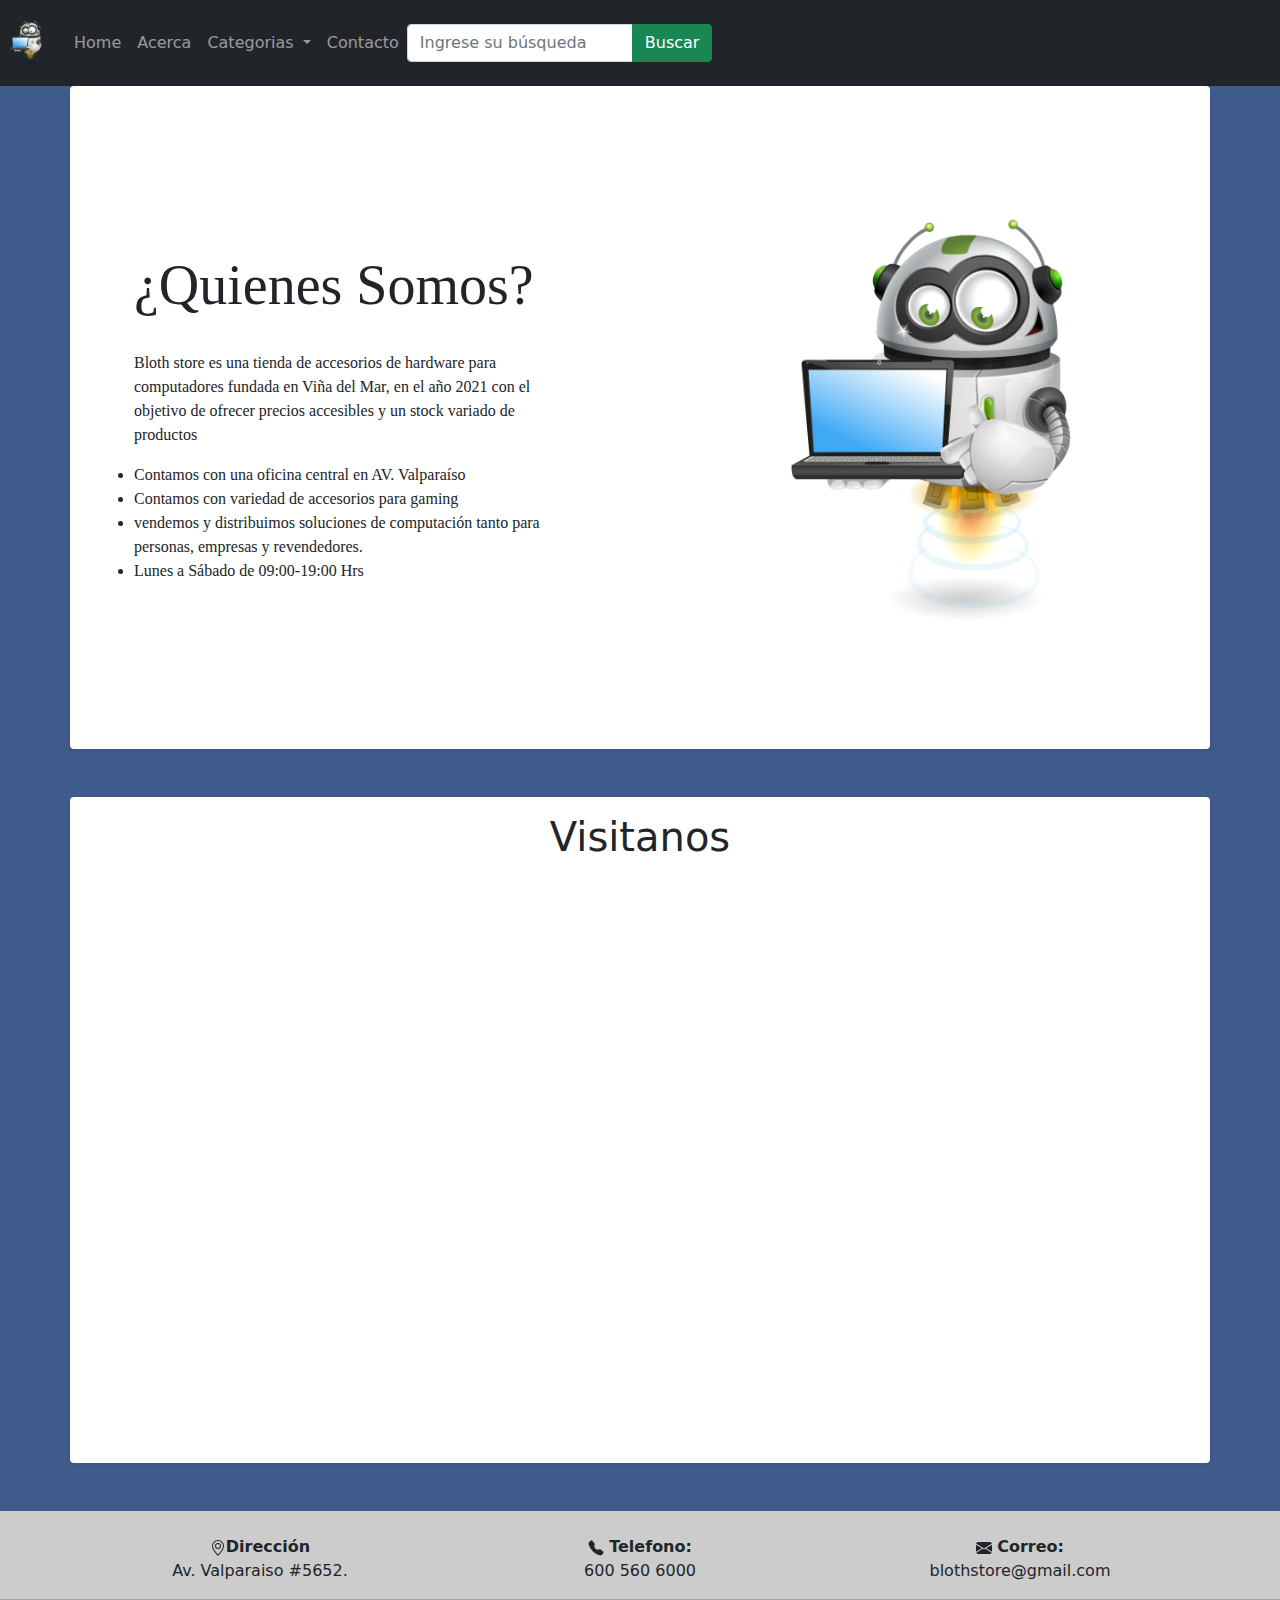
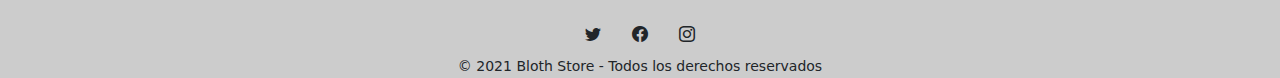
==== acerca.html @ b91112db "Contacto agregado" ====
<!DOCTYPE html>
<html lang="en">

<head>
    <meta charset="UTF-8">
    <meta http-equiv="X-UA-Compatible" content="IE=edge">
    <meta name="viewport" content="width=device-width, initial-scale=1.0">
    <title>Acerca </title>
    <script src="https://ajax.googleapis.com/ajax/libs/jquery/3.5.1/jquery.min.js"></script>
    <script src="https://cdnjs.cloudflare.com/ajax/libs/popper.js/1.16.0/umd/popper.min.js"></script>
    <script src="https://maxcdn.bootstrapcdn.com/bootstrap/4.5.2/js/bootstrap.min.js"></script>
    <link rel="canonical" href="https://getbootstrap.com/docs/5.0/examples/album/">
    <link rel="stylesheet" href="css/bootstrap.min.css">
    <link rel="stylesheet" href="https://cdn.jsdelivr.net/npm/bootstrap-icons@1.4.1/font/bootstrap-icons.css">
    <link rel="stylesheet" href="css/estilos.css">
</head>

<body>
    <header>
        <nav class="navbar navbar-expand-sm bg-dark navbar-dark">
            <a class="navbar-brand" href="index.html">
                <img src="img/logo.png" alt="Logo" style="width:50px;">
            </a>
            <button class="navbar-toggler" type="button" data-toggle="collapse" data-target="#collapsibleNavbar">
                <span class="navbar-toggler-icon"></span>
            </button>
            <div class="collapse navbar-collapse" id="collapsibleNavbar">
                <ul class="navbar-nav">
                    <li class="nav-item">
                        <a class="nav-link" href="index.html">Home</a>
                    </li>
                    <li class="nav-item">
                        <a class="nav-link" href="acerca.html">Acerca</a>
                    </li>
                    <li class="nav-item dropdown">
                        <a class="nav-link dropdown-toggle" href="#" id="navbardrop" data-toggle="dropdown">
                            Categorias
                        </a>
                        <div class="dropdown-menu">
                            <a class="dropdown-item" href="graficas.html">Tarjetas Gráficas</a>
                            <a class="dropdown-item" href="proce.html">Procesadores</a>
                            <a class="dropdown-item" href="placas.html">Placas Madre</a>
                            <a class="dropdown-item" href="almacenamiento.html">Almacenamiento</a>
                            <a class="dropdown-item" href="gabinetes.html">Gabinetes</a>
                        </div>
                        <li class="nav-item">
                            <a class="nav-link" href="contacto.html">Contacto</a>
                        </li>
                    </li>
                </ul>
                <form class="form-inline" action="/action_page.php">
                    <div class="input-group">
                        <input type="text" class="form-control" placeholder="Ingrese su búsqueda">
                        <button type="button" class="btn btn-success">Buscar</button>
                    </div>
                </form>
        </nav>
    </header>
    <section id="letra">
        <div class="container shadow-sm p-3 mb-5 bg-white rounded">
            <div class="row align-items-center">
                <div class="col-lg-6 order-lg-1">
                    <div class="p-5">
                        <h2 class="display-4">¿Quienes Somos?</h2><br>

                        <p>Bloth store es una tienda de accesorios de hardware para computadores fundada en Viña del Mar, en el año 2021 con el objetivo de ofrecer precios accesibles y un stock variado de productos</p>

                        <li>Contamos con una oficina central en AV. Valparaíso</li>
                        <li> Contamos con variedad de accesorios para gaming</li>
                        <li>vendemos y distribuimos soluciones de computación tanto para personas, empresas y revendedores.</li>
                        <li>Lunes a Sábado de 09:00-19:00 Hrs</li>


                    </div>
                </div>
                <div class="col-lg-6 order-lg-2">
                    <div class="p-5">
                        <img class="img-fluid rounded-circle" src="img/logo.png" alt="">
                    </div>
                </div>
            </div>
        </div>
    </section>
    <section id="Contactanos">

        <div class=" container shadow-sm p-3 mb-5 bg-white rounded text-center ">
            <h1 align="center ">Visitanos</h1><br>
            <div class="map-responsive ">
                <iframe src="https://www.google.com/maps/embed?pb=!1m18!1m12!1m3!1d3345.1870844264063!2d-71.5536198848117!3d-33.025201280897825!2m3!1f0!2f0!3f0!3m2!1i1024!2i768!4f13.1!3m3!1m2!1s0x9689de0a8c1baaeb%3A0x1403c6bed12c6992!2zQ2FsbGUgVmFscGFyYcOtc28sIFZpw7FhIGRlbCBNYXIsIFZhbHBhcmHDrXNv!5e0!3m2!1ses-419!2scl!4v1618115058568!5m2!1ses-419!2scl "
                    width="600 " height="450 " style="border:0; " allowfullscreen=" " loading="lazy "></iframe>

            </div>
        </div>
    </section>
    <footer class="main-footer ">
        <div class="container ">
            <br>
            <div class="row ">
                <div class="col-sm text-center ">
                    <svg width="1em " height="1em " viewBox="0 0 16 16 " class="bi bi-geo-alt " fill="currentColor " xmlns="http://www.w3.org/2000/svg ">
                    <path fill-rule="evenodd " d="M12.166 8.94C12.696 7.867 13 6.862 13 6A5 5 0 0 0 3 6c0 .862.305 1.867.834 2.94.524 1.062 1.234 2.12 1.96 3.07A31.481 31.481 0 0 0 8 14.58l.208-.22a31.493 31.493 0 0 0 1.998-2.35c.726-.95 1.436-2.008
            1.96-3.07zM8 16s6-5.686 6-10A6 6 0 0 0 2 6c0 4.314 6 10 6 10z "/>
                    <path fill-rule="evenodd " d="M8 8a2 2 0 1 0 0-4 2 2 0 0 0 0 4zm0 1a3 3 0 1 0 0-6 3 3 0 0 0 0 6z "/>
                    </svg><strong>Dirección</strong> <br>Av. Valparaiso #5652.
                </div>
                <div class="col-sm text-center ">
                    <svg width="1em " height="1em " viewBox="0 0 16 16 " class="bi bi-telephone-fill " fill="currentColor " xmlns="http://www.w3.org/2000/svg ">
                    <path fill-rule="evenodd " d="M2.267.98a1.636 1.636 0 0 1 2.448.152l1.681 2.162c.309.396.418.913.296 1.4l-.513 2.053a.636.636 0 0 0 .167.604L8.65 9.654a.636.636 0 0 0 .604.167l2.052-.513a1.636 1.636 0 0 1 1.401.296l2.162 1.681c.777.604.849
            1.753.153 2.448l-.97.97c-.693.693-1.73.998-2.697.658a17.47 17.47 0 0 1-6.571-4.144A17.47 17.47 0 0 1 .639 4.646c-.34-.967-.035-2.004.658-2.698l.97-.969z "/>
                    </svg>
                    <strong> Telefono:</strong><br> 600 560 6000
                </div>
                <div class="col-sm text-center ">
                    <svg width="1em " height="1em " viewBox="0 0 16 16 " class="bi bi-envelope-fill " fill="currentColor " xmlns="http://www.w3.org/2000/svg ">
                    <path fill-rule="evenodd " d="M.05 3.555A2 2 0 0 1 2 2h12a2 2 0 0 1 1.95 1.555L8 8.414.05 3.555zM0 4.697v7.104l5.803-3.558L0 4.697zM6.761 8.83l-6.57 4.027A2 2 0 0 0 2 14h12a2 2 0 0 0 1.808-1.144l-6.57-4.027L8 9.586l-1.239-.757zm3.436-.586L16
            11.801V4.697l-5.803 3.546z "/>
                    </svg>
                    <strong>Correo:</strong><br> blothstore@gmail.com
                </div>
            </div>
        </div>
        <hr>
        <div class="container " align="center ">
            <div class="row conFoo ">
                <div class="col-md-12 ">
                    <a href="# " class="btn btn-twitter icon-only "><i class="bi bi-twitter "></i></a>
                    <a href="# " class="btn btn-facebook icon-only "><i class="bi bi-facebook "></i></a>

                    <a href="# " class="btn btn-instagram icon-only "><i class="bi bi-instagram "></i></a>
                </div>
            </div>
            <small> © 2021 Bloth Store - Todos los derechos reservados </small>
        </div>
    </footer>

</body>


</html>
---- css/estilos.css ----
.inicio {
                text-align: right;
                padding-right: 10px;
            }
            
            body {
                background: #3f5b8b;
            }
            
            .centrar {
                text-align: center;
            }
            
            #Cinicio {
                color: #ffffff;
            }
            /* colores y propiedades (franja negra)*/
            
            header {
                width: 100%;
            }
            
            .arriba {
                width: 1000px;
                margin: 30px auto;
                background: #000000;
            }
            /* home etc*/
            
            .arriba ul {
                list-style: none;
            }
            
            .menu>li {
                position: relative;
                display: inline-block;
            }
            
            .menu>li>a {
                display: block;
                padding: 15px 20px;
                color: #ffffff;
                text-decoration: none;
            }
            
            .menu li a:hover {
                color: #cf1c1c;
                transition: all .3s;
            }
            /* desplegable*/
            
            .desplegable {
                position: absolute;
                background: #333333;
                width: 120%;
                visibility: hidden;
                opacity: 0;
                transition: opacity 1.5s;
            }
            
            .desplegable li a {
                display: block;
                padding: 15px;
                color: #fff;
                text-decoration: none;
            }
            
            .menu li:hover .desplegable {
                visibility: visible;
                opacity: 1;
            }
            
            .proces {
                text-align: center;
                display: table;
                width: 650px;
                margin: 2rem auto;
            }
            
            .i3 {
                height: 400px;
                margin-top: 0px;
                margin-right: 50px;
                text-align: center;
            }
            /* carousel*/
            
            .proces {
                background-color: #eeeeee;
            }
            
            .carousel-indicators {
                background-color: black;
            }
            
            .carousel-control-prev-icon {
                background-color: #c40e0e;
            }
            
            .carousel-control-next-icon {
                background-color: #c40e0e;
            }
            
            .carousel-inner img {
                text-align: center;
                height: 500px;
            }
            
            #precios {
                color: #c40e0e;
                font-size: 1.4rem;
                font-weight: 400;
                text-align: center;
            }
            /*footer*/
            
            .main-footer {
                width: 100%;
                min-height: 100px;
                height: auto;
                background-color: #ccc;
            }
            
            .map-responsive {
                overflow: hidden;
                padding-bottom: 50%;
                position: relative;
                height: 400px;
            }
            
            #letra {
                font-family: 'Times New Roman', Times, serif;
            }
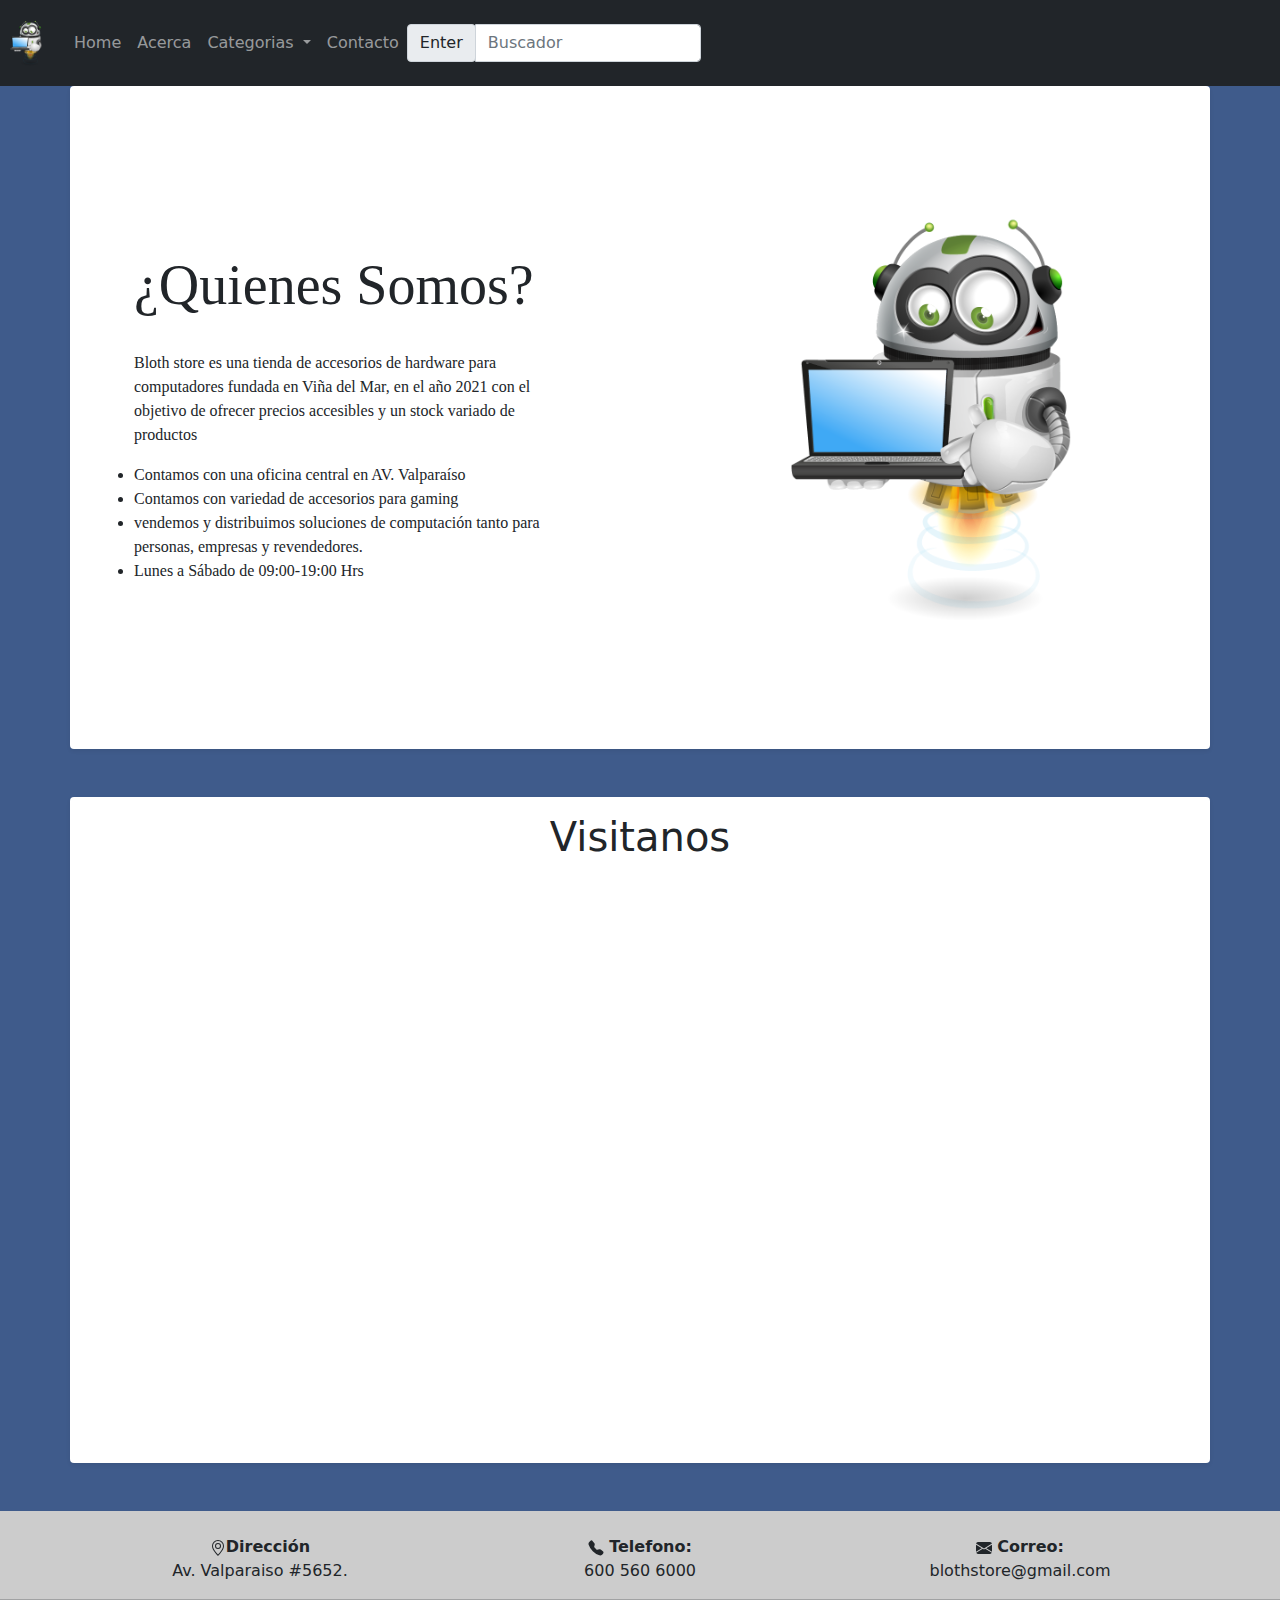
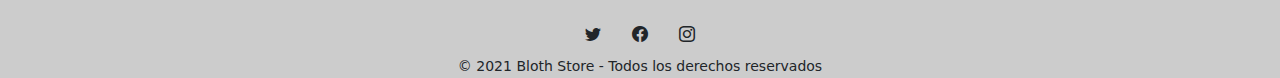
==== commit 54c43ac6: "Validaciones" ====
--- a/acerca.html
+++ b/acerca.html
@@ -50,8 +50,10 @@
                 </ul>
                 <form class="form-inline" action="/action_page.php">
                     <div class="input-group">
-                        <input type="text" class="form-control" placeholder="Ingrese su búsqueda">
-                        <button type="button" class="btn btn-success">Buscar</button>
+                        <div class="input-group-prepend">
+                            <span class="input-group-text">Enter</span>
+                        </div>
+                        <input type="text" class="form-control" placeholder="Buscador">
                     </div>
                 </form>
         </nav>
--- a/css/estilos.css
+++ b/css/estilos.css
@@ -1,133 +1,143 @@
-            .inicio {
-                text-align: right;
-                padding-right: 10px;
-            }
-            
-            body {
-                background: #3f5b8b;
-            }
-            
-            .centrar {
-                text-align: center;
-            }
-            
-            #Cinicio {
-                color: #ffffff;
-            }
-            /* colores y propiedades (franja negra)*/
-            
-            header {
-                width: 100%;
-            }
-            
-            .arriba {
-                width: 1000px;
-                margin: 30px auto;
-                background: #000000;
-            }
-            /* home etc*/
-            
-            .arriba ul {
-                list-style: none;
-            }
-            
-            .menu>li {
-                position: relative;
-                display: inline-block;
-            }
-            
-            .menu>li>a {
-                display: block;
-                padding: 15px 20px;
-                color: #ffffff;
-                text-decoration: none;
-            }
-            
-            .menu li a:hover {
-                color: #cf1c1c;
-                transition: all .3s;
-            }
-            /* desplegable*/
-            
-            .desplegable {
-                position: absolute;
-                background: #333333;
-                width: 120%;
-                visibility: hidden;
-                opacity: 0;
-                transition: opacity 1.5s;
-            }
-            
-            .desplegable li a {
-                display: block;
-                padding: 15px;
-                color: #fff;
-                text-decoration: none;
-            }
-            
-            .menu li:hover .desplegable {
-                visibility: visible;
-                opacity: 1;
-            }
-            
-            .proces {
-                text-align: center;
-                display: table;
-                width: 650px;
-                margin: 2rem auto;
-            }
-            
-            .i3 {
-                height: 400px;
-                margin-top: 0px;
-                margin-right: 50px;
-                text-align: center;
-            }
-            /* carousel*/
-            
-            .proces {
-                background-color: #eeeeee;
-            }
-            
-            .carousel-indicators {
-                background-color: black;
-            }
-            
-            .carousel-control-prev-icon {
-                background-color: #c40e0e;
-            }
-            
-            .carousel-control-next-icon {
-                background-color: #c40e0e;
-            }
-            
-            .carousel-inner img {
-                text-align: center;
-                height: 500px;
-            }
-            
-            #precios {
-                color: #c40e0e;
-                font-size: 1.4rem;
-                font-weight: 400;
-                text-align: center;
-            }
-            /*footer*/
-            
-            .main-footer {
-                width: 100%;
-                min-height: 100px;
-                height: auto;
-                background-color: #ccc;
-            }
-            
-            .map-responsive {
-                overflow: hidden;
-                padding-bottom: 50%;
-                position: relative;
-                height: 400px;
-            }
-            
-            #letra {
-                font-family: 'Times New Roman', Times, serif;
-            }+.inicio {
+    text-align: right;
+    padding-right: 10px;
+}
+
+body {
+    background: #3f5b8b;
+}
+
+.centrar {
+    text-align: center;
+}
+
+#Cinicio {
+    color: #ffffff;
+}
+
+
+/* colores y propiedades (franja negra)*/
+
+header {
+    width: 100%;
+}
+
+.arriba {
+    width: 1000px;
+    margin: 30px auto;
+    background: #000000;
+}
+
+
+/* home etc*/
+
+.arriba ul {
+    list-style: none;
+}
+
+.menu>li {
+    position: relative;
+    display: inline-block;
+}
+
+.menu>li>a {
+    display: block;
+    padding: 15px 20px;
+    color: #ffffff;
+    text-decoration: none;
+}
+
+.menu li a:hover {
+    color: #cf1c1c;
+    transition: all .3s;
+}
+
+
+/* desplegable*/
+
+.desplegable {
+    position: absolute;
+    background: #333333;
+    width: 120%;
+    visibility: hidden;
+    opacity: 0;
+    transition: opacity 1.5s;
+}
+
+.desplegable li a {
+    display: block;
+    padding: 15px;
+    color: #fff;
+    text-decoration: none;
+}
+
+.menu li:hover .desplegable {
+    visibility: visible;
+    opacity: 1;
+}
+
+.proces {
+    text-align: center;
+    display: table;
+    width: 650px;
+    margin: 2rem auto;
+}
+
+.i3 {
+    height: 400px;
+    margin-top: 0px;
+    margin-right: 50px;
+    text-align: center;
+}
+
+
+/* carousel*/
+
+.proces {
+    background-color: #eeeeee;
+}
+
+.carousel-indicators {
+    background-color: black;
+}
+
+.carousel-control-prev-icon {
+    background-color: #c40e0e;
+}
+
+.carousel-control-next-icon {
+    background-color: #c40e0e;
+}
+
+.carousel-inner img {
+    text-align: center;
+    height: 500px;
+}
+
+#precios {
+    color: #c40e0e;
+    font-size: 1.4rem;
+    font-weight: 400;
+    text-align: center;
+}
+
+
+/*footer*/
+
+.main-footer {
+    width: 100%;
+    min-height: 100px;
+    height: auto;
+    background-color: #ccc;
+}
+
+.map-responsive {
+    overflow: hidden;
+    padding-bottom: 50%;
+    position: relative;
+    height: 400px;
+}
+
+#letra {
+    font-family: 'Times New Roman', Times, serif;
+}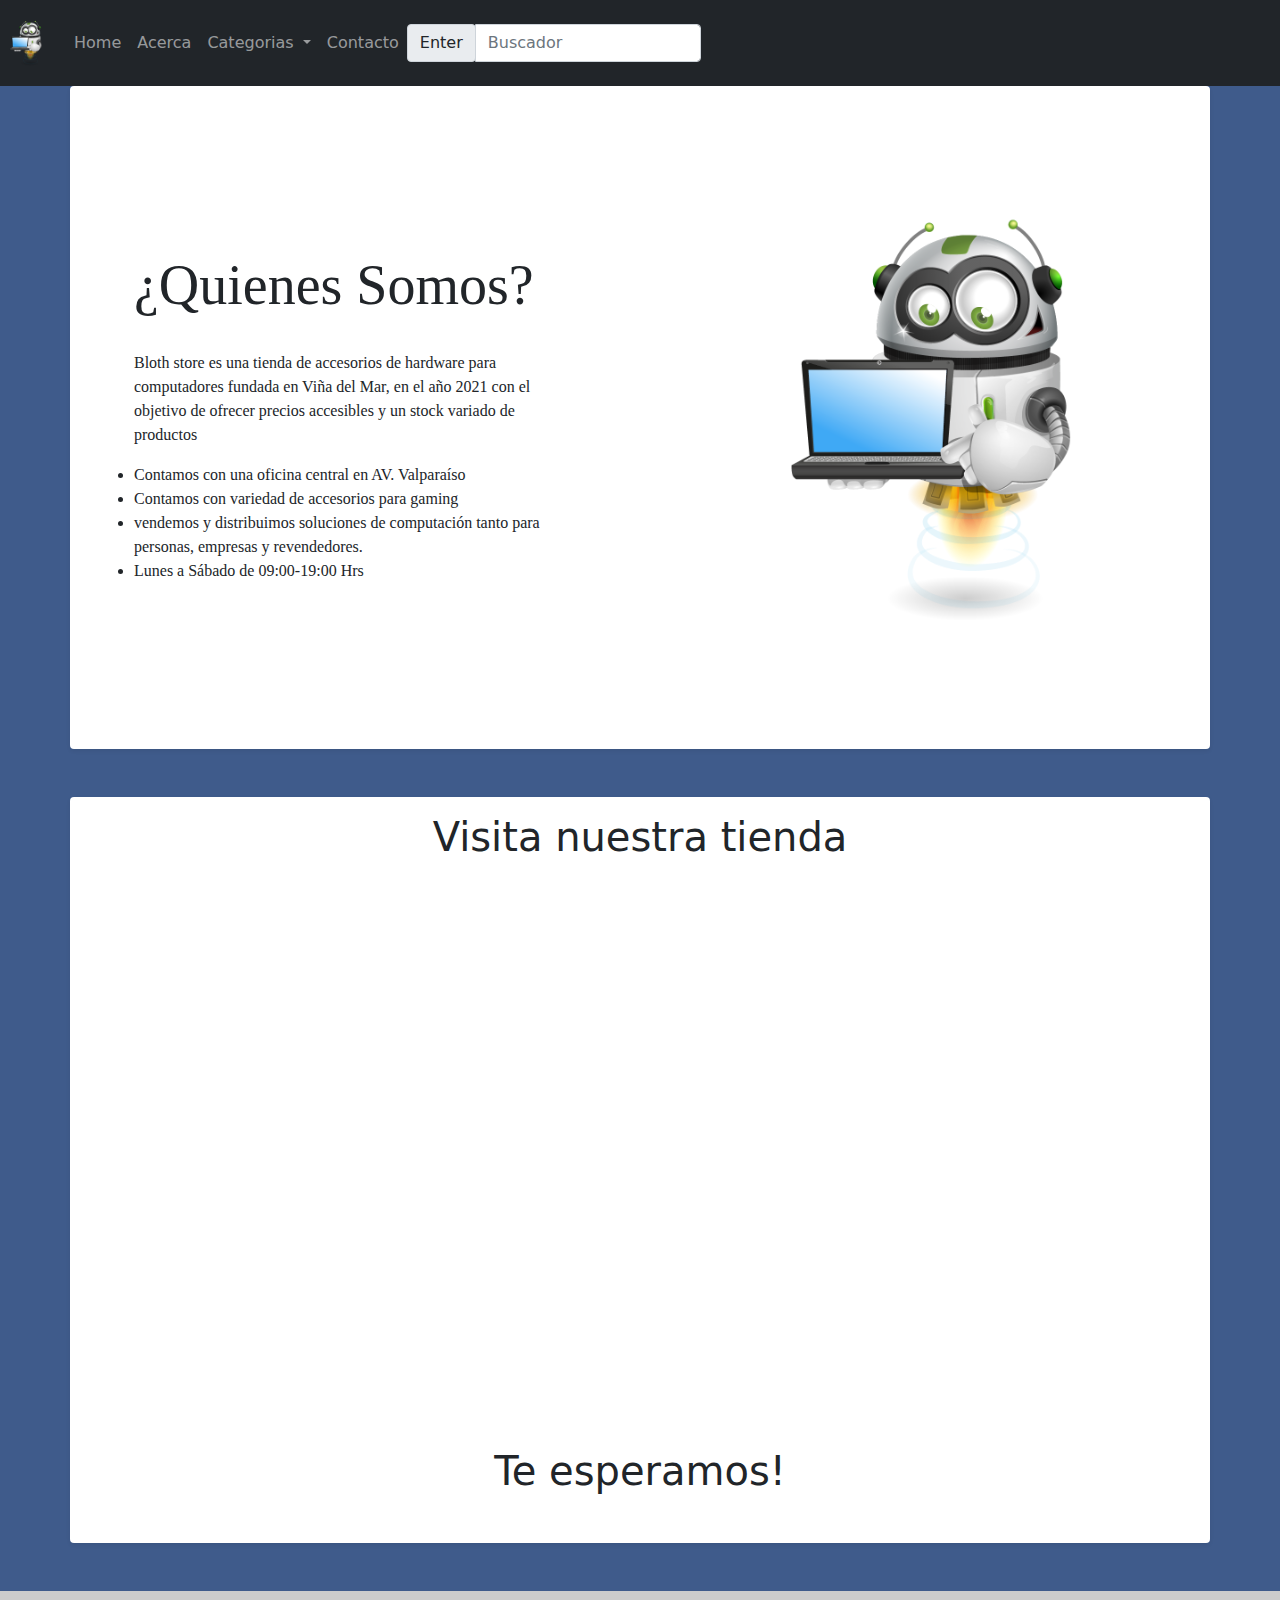
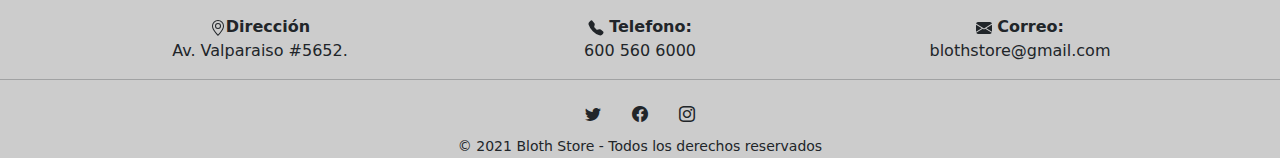
==== commit 514f4011: "validacion lista" ====
--- a/acerca.html
+++ b/acerca.html
@@ -86,12 +86,12 @@
     <section id="Contactanos">
 
         <div class=" container shadow-sm p-3 mb-5 bg-white rounded text-center ">
-            <h1 align="center ">Visitanos</h1><br>
+            <h1 align="center ">Visita nuestra tienda</h1><br>
             <div class="map-responsive ">
                 <iframe src="https://www.google.com/maps/embed?pb=!1m18!1m12!1m3!1d3345.1870844264063!2d-71.5536198848117!3d-33.025201280897825!2m3!1f0!2f0!3f0!3m2!1i1024!2i768!4f13.1!3m3!1m2!1s0x9689de0a8c1baaeb%3A0x1403c6bed12c6992!2zQ2FsbGUgVmFscGFyYcOtc28sIFZpw7FhIGRlbCBNYXIsIFZhbHBhcmHDrXNv!5e0!3m2!1ses-419!2scl!4v1618115058568!5m2!1ses-419!2scl "
                     width="600 " height="450 " style="border:0; " allowfullscreen=" " loading="lazy "></iframe>
-
             </div>
+            <h1 align="center ">Te esperamos!</h1><br>
         </div>
     </section>
     <footer class="main-footer ">
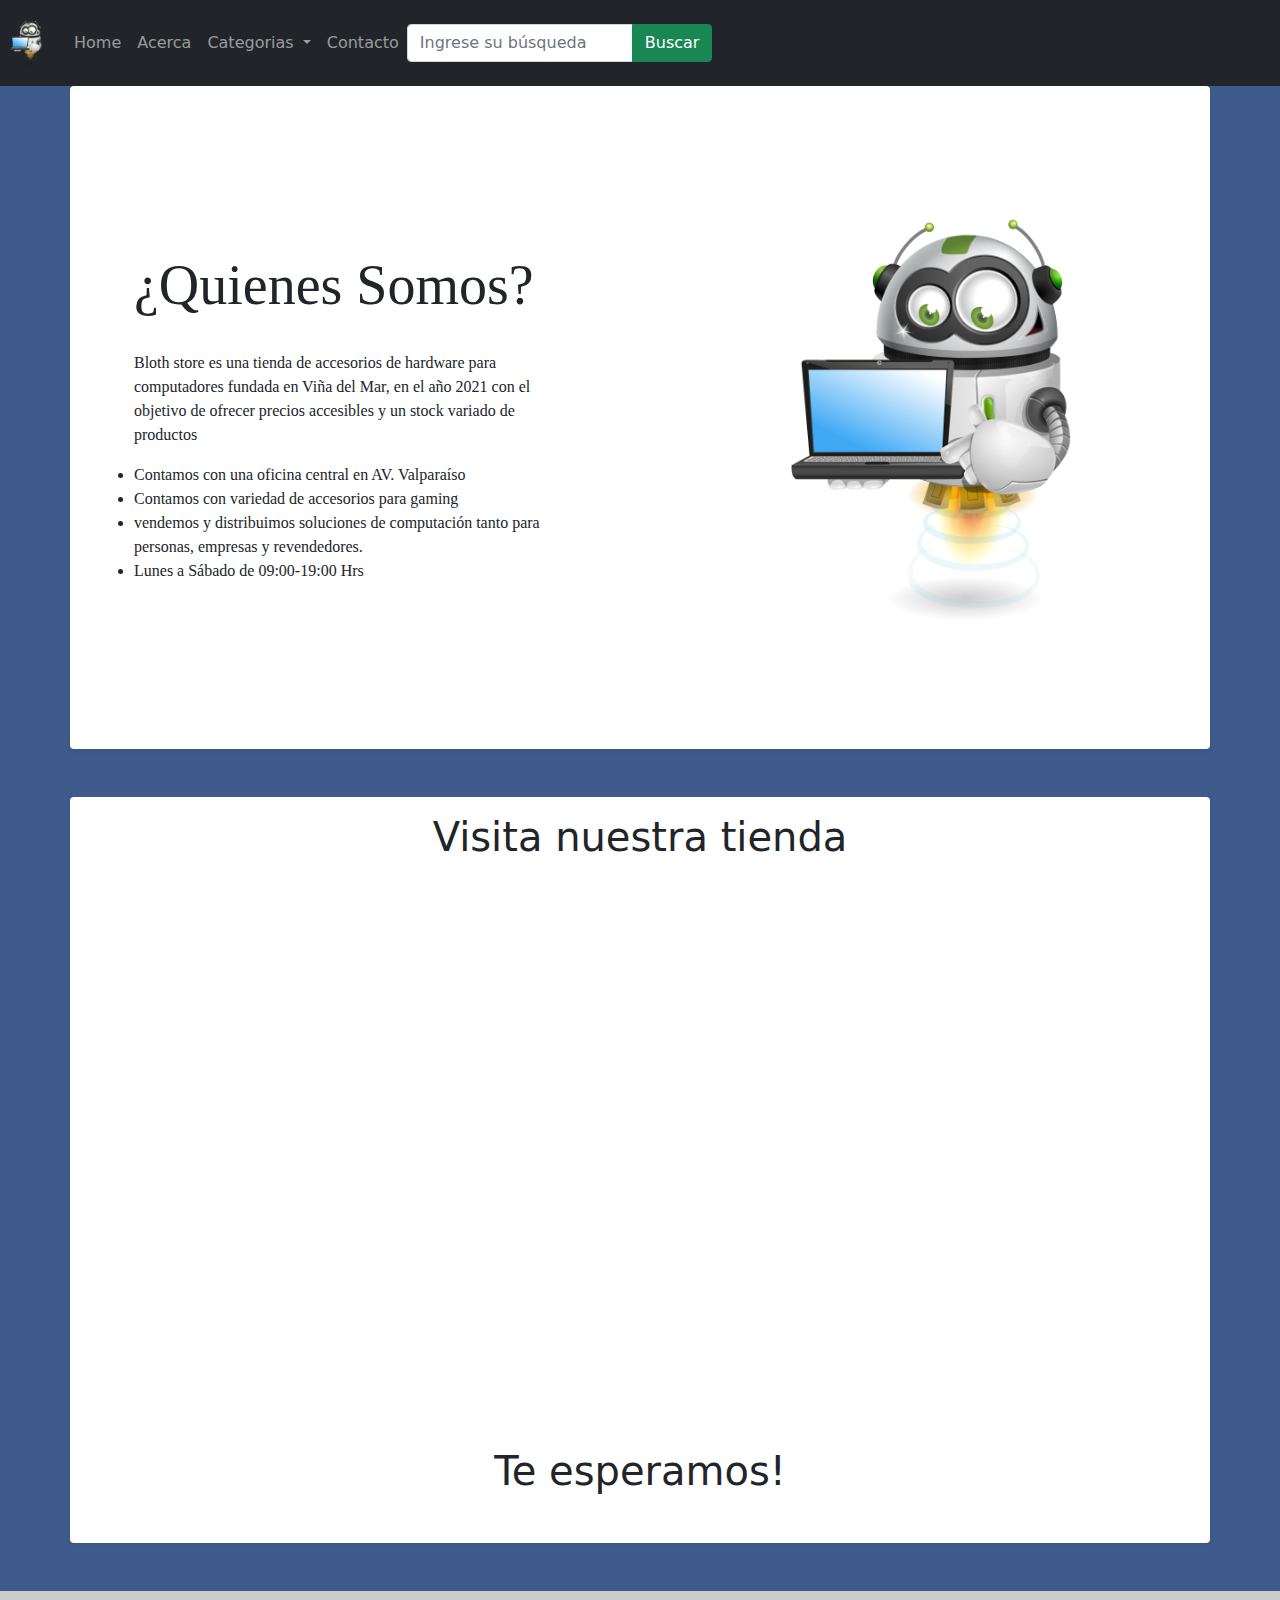
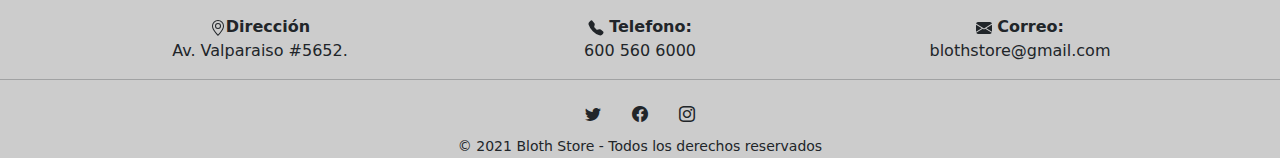
==== commit 33e0cf33: "Merge remote-tracking branch 'origin/Cristóbal'" ====
--- a/acerca.html
+++ b/acerca.html
@@ -50,10 +50,8 @@
                 </ul>
                 <form class="form-inline" action="/action_page.php">
                     <div class="input-group">
-                        <div class="input-group-prepend">
-                            <span class="input-group-text">Enter</span>
-                        </div>
-                        <input type="text" class="form-control" placeholder="Buscador">
+                        <input type="text" class="form-control" placeholder="Ingrese su búsqueda">
+                        <button type="button" class="btn btn-success">Buscar</button>
                     </div>
                 </form>
         </nav>
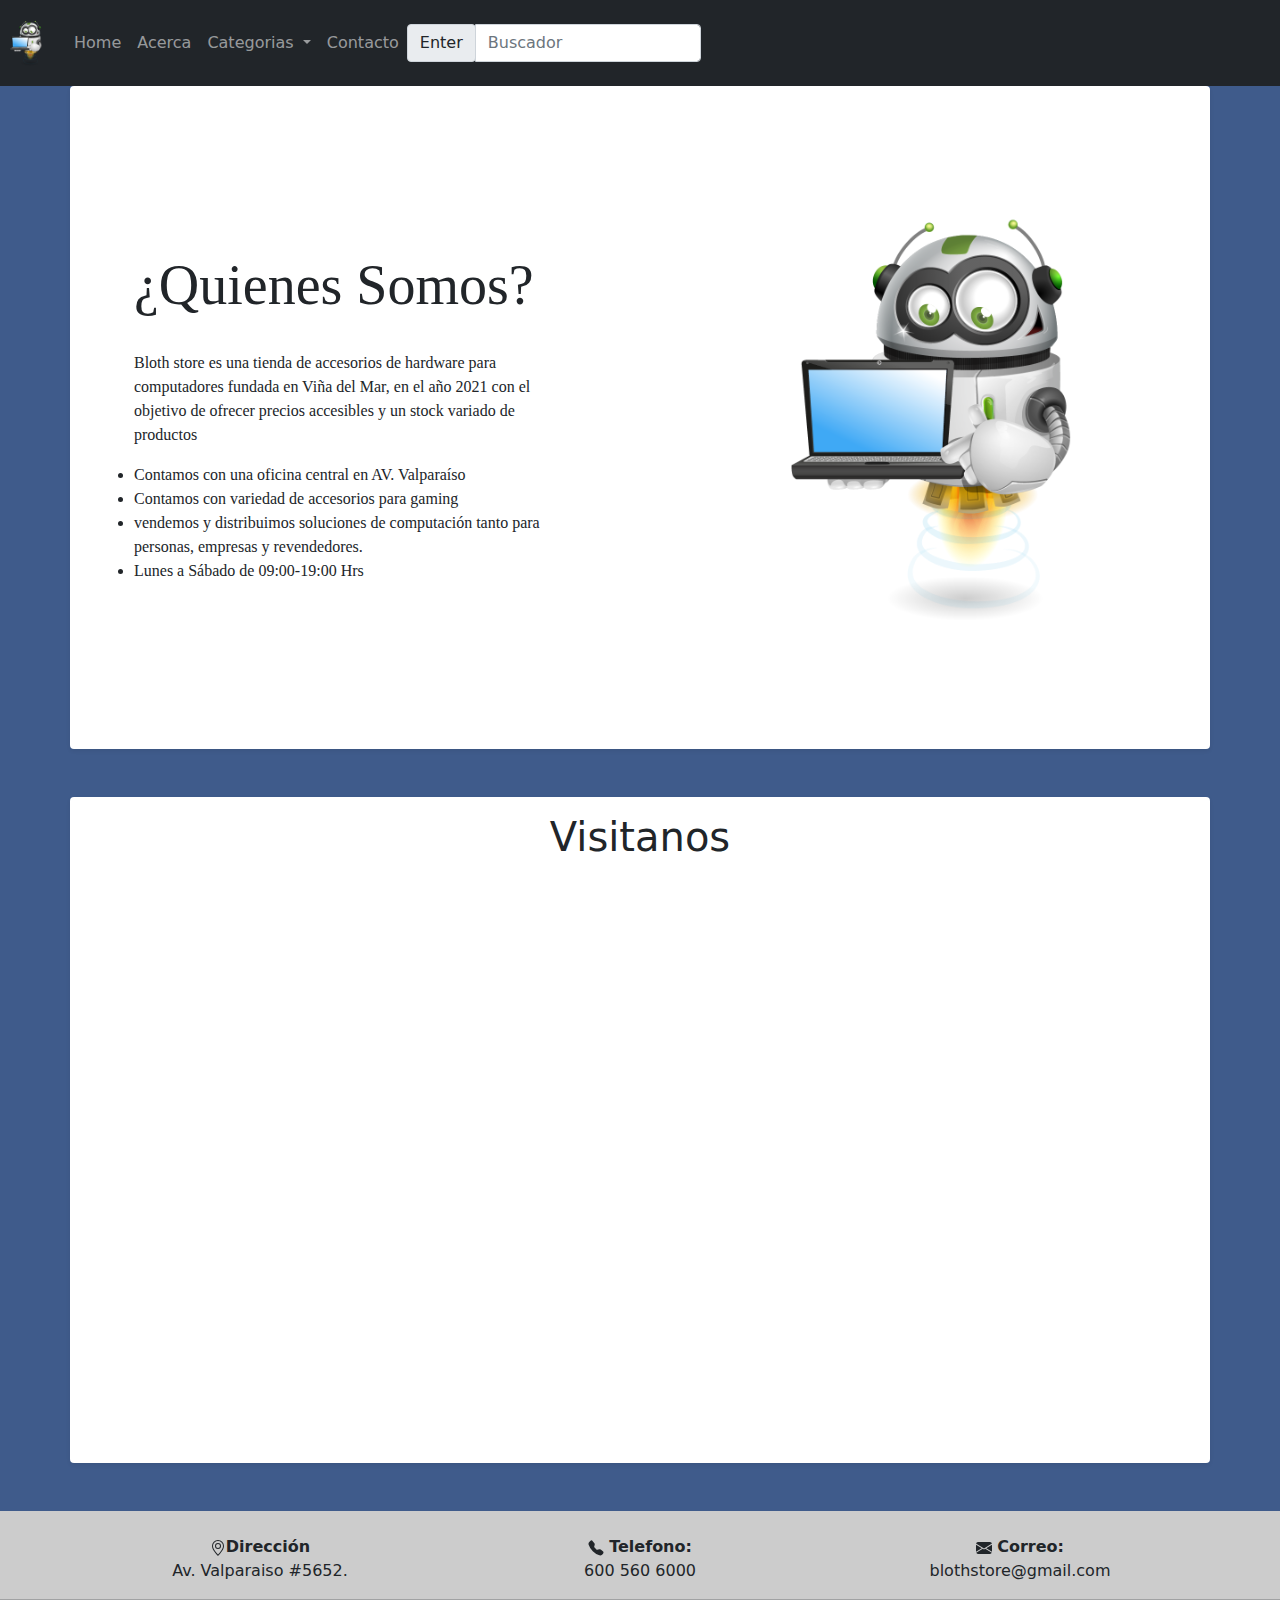
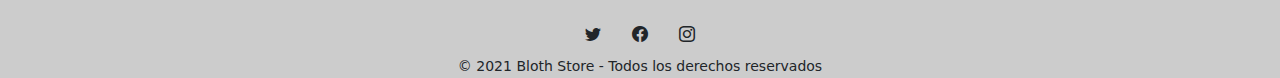
==== commit 155620d2: "avance" ====
--- a/acerca.html
+++ b/acerca.html
@@ -50,8 +50,10 @@
                 </ul>
                 <form class="form-inline" action="/action_page.php">
                     <div class="input-group">
-                        <input type="text" class="form-control" placeholder="Ingrese su búsqueda">
-                        <button type="button" class="btn btn-success">Buscar</button>
+                        <div class="input-group-prepend">
+                            <span class="input-group-text">Enter</span>
+                        </div>
+                        <input type="text" class="form-control" placeholder="Buscador">
                     </div>
                 </form>
         </nav>
@@ -84,12 +86,12 @@
     <section id="Contactanos">
 
         <div class=" container shadow-sm p-3 mb-5 bg-white rounded text-center ">
-            <h1 align="center ">Visita nuestra tienda</h1><br>
+            <h1 align="center ">Visitanos</h1><br>
             <div class="map-responsive ">
                 <iframe src="https://www.google.com/maps/embed?pb=!1m18!1m12!1m3!1d3345.1870844264063!2d-71.5536198848117!3d-33.025201280897825!2m3!1f0!2f0!3f0!3m2!1i1024!2i768!4f13.1!3m3!1m2!1s0x9689de0a8c1baaeb%3A0x1403c6bed12c6992!2zQ2FsbGUgVmFscGFyYcOtc28sIFZpw7FhIGRlbCBNYXIsIFZhbHBhcmHDrXNv!5e0!3m2!1ses-419!2scl!4v1618115058568!5m2!1ses-419!2scl "
                     width="600 " height="450 " style="border:0; " allowfullscreen=" " loading="lazy "></iframe>
+
             </div>
-            <h1 align="center ">Te esperamos!</h1><br>
         </div>
     </section>
     <footer class="main-footer ">
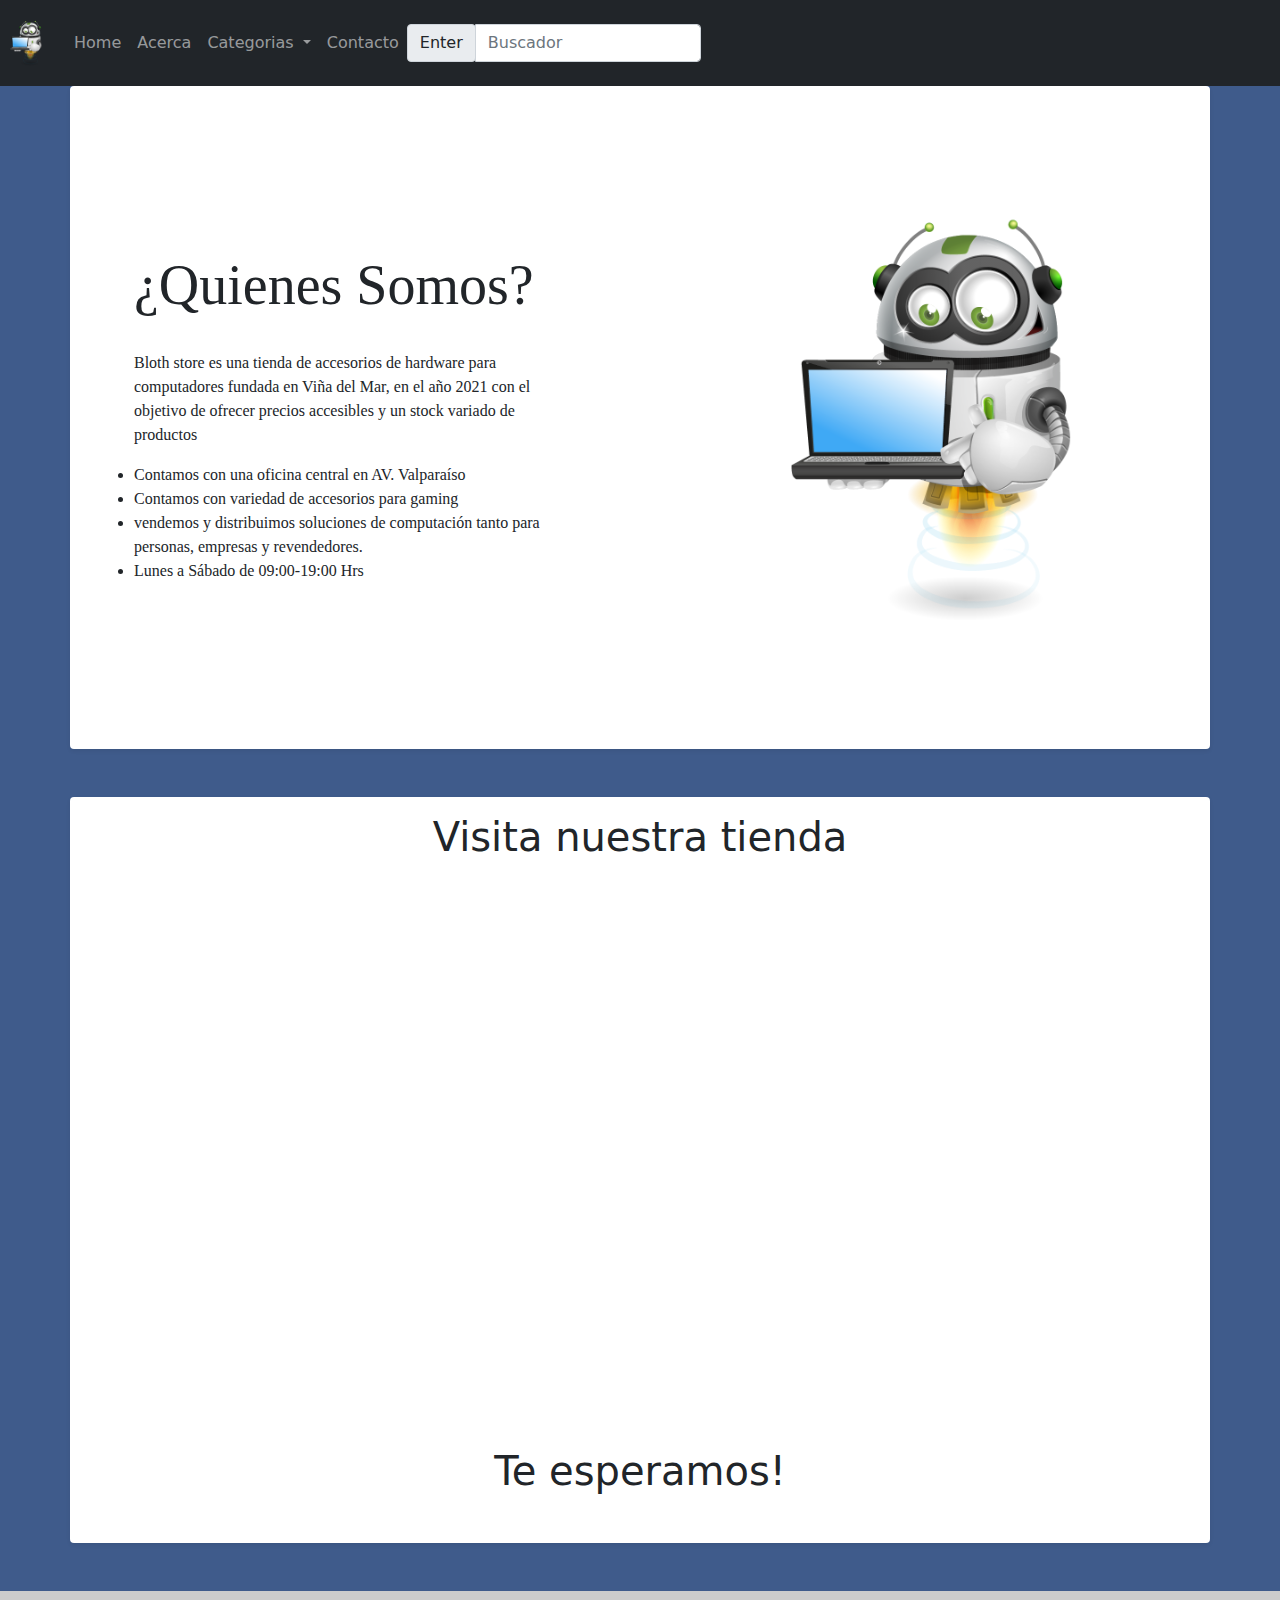
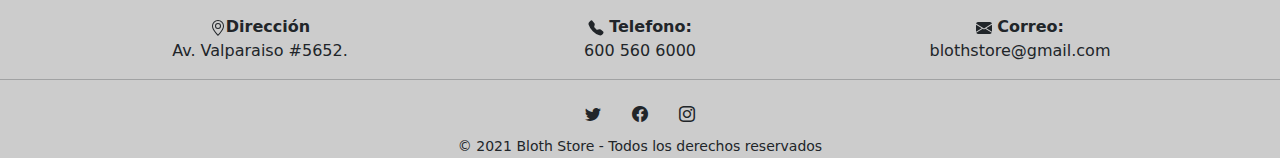
==== commit 9ce5d9e5: "avance" ====
--- a/acerca.html
+++ b/acerca.html
@@ -86,12 +86,12 @@
     <section id="Contactanos">
 
         <div class=" container shadow-sm p-3 mb-5 bg-white rounded text-center ">
-            <h1 align="center ">Visitanos</h1><br>
+            <h1 align="center ">Visita nuestra tienda</h1><br>
             <div class="map-responsive ">
                 <iframe src="https://www.google.com/maps/embed?pb=!1m18!1m12!1m3!1d3345.1870844264063!2d-71.5536198848117!3d-33.025201280897825!2m3!1f0!2f0!3f0!3m2!1i1024!2i768!4f13.1!3m3!1m2!1s0x9689de0a8c1baaeb%3A0x1403c6bed12c6992!2zQ2FsbGUgVmFscGFyYcOtc28sIFZpw7FhIGRlbCBNYXIsIFZhbHBhcmHDrXNv!5e0!3m2!1ses-419!2scl!4v1618115058568!5m2!1ses-419!2scl "
                     width="600 " height="450 " style="border:0; " allowfullscreen=" " loading="lazy "></iframe>
-
             </div>
+            <h1 align="center ">Te esperamos!</h1><br>
         </div>
     </section>
     <footer class="main-footer ">
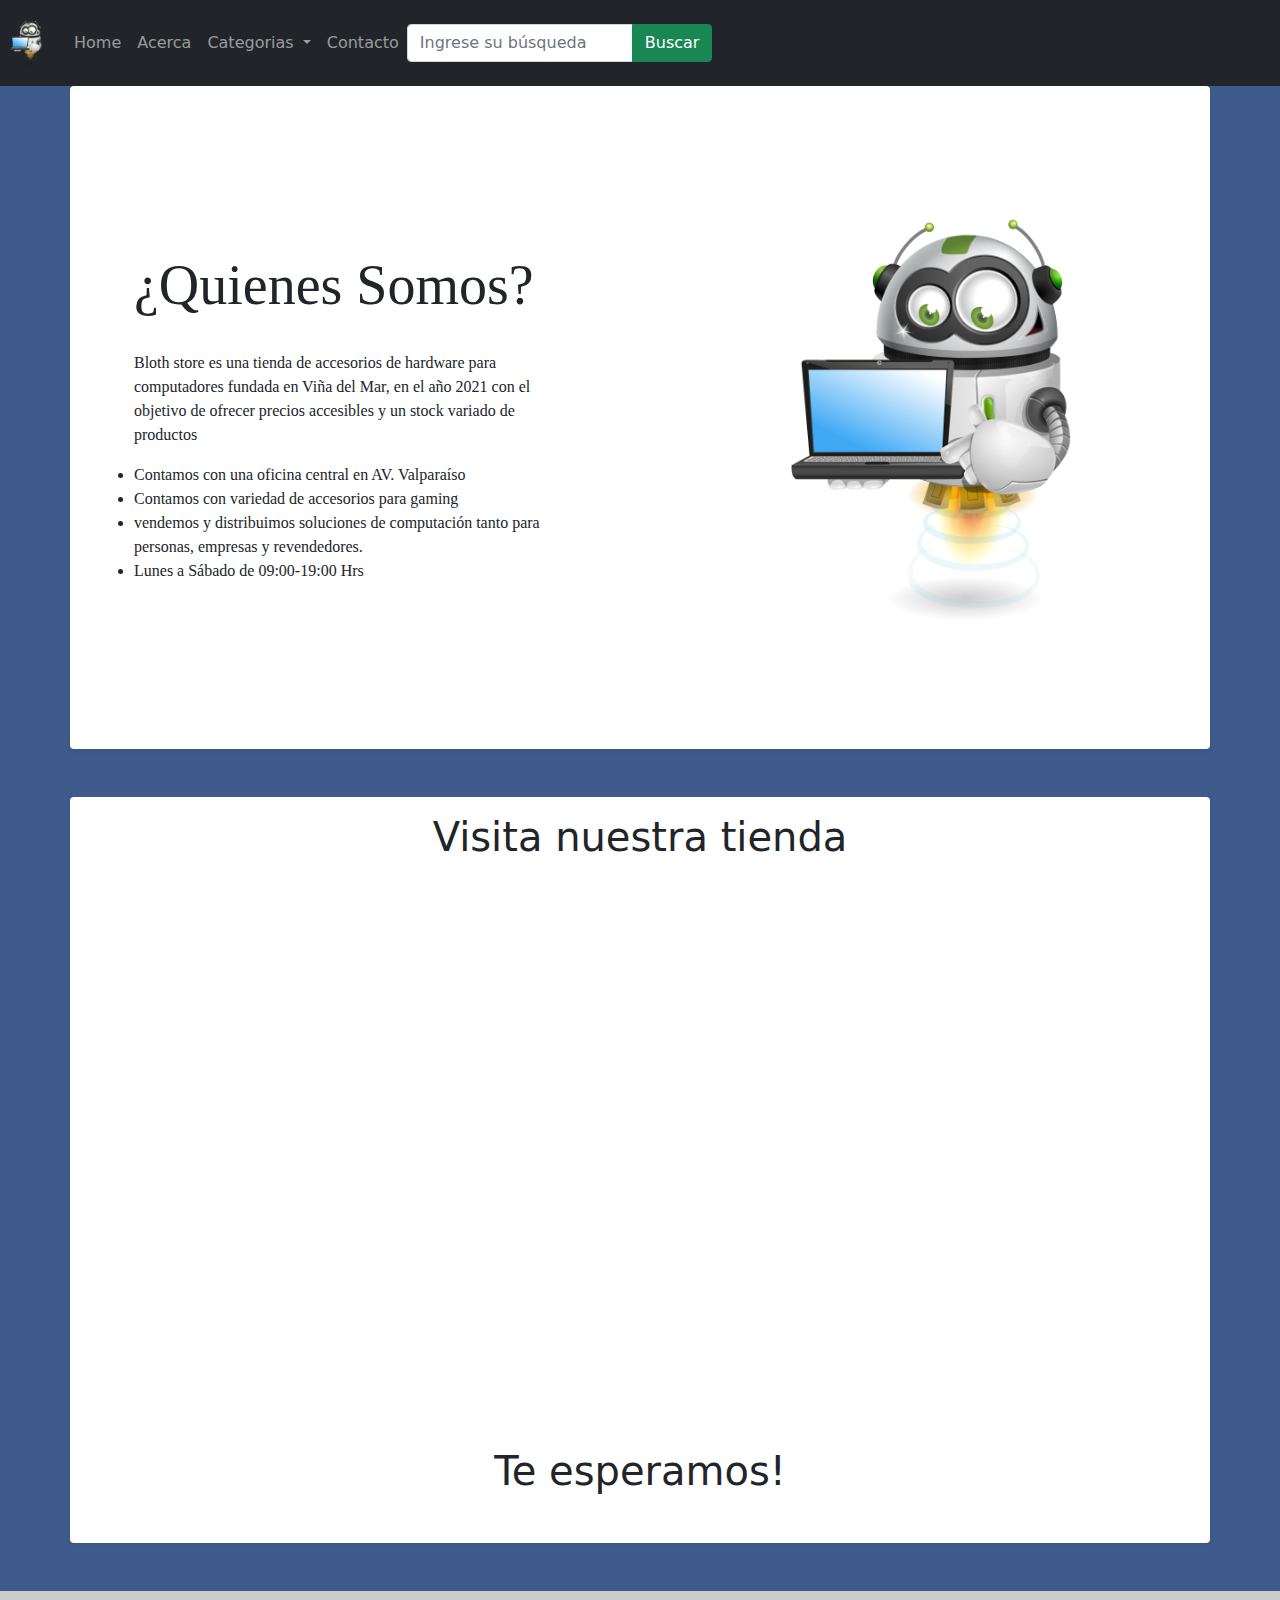
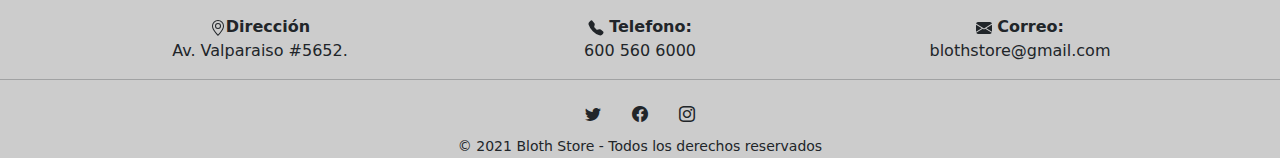
==== commit ffed519a: "obtener datos del main" ====
--- a/acerca.html
+++ b/acerca.html
@@ -50,10 +50,8 @@
                 </ul>
                 <form class="form-inline" action="/action_page.php">
                     <div class="input-group">
-                        <div class="input-group-prepend">
-                            <span class="input-group-text">Enter</span>
-                        </div>
-                        <input type="text" class="form-control" placeholder="Buscador">
+                        <input type="text" class="form-control" placeholder="Ingrese su búsqueda">
+                        <button type="button" class="btn btn-success">Buscar</button>
                     </div>
                 </form>
         </nav>
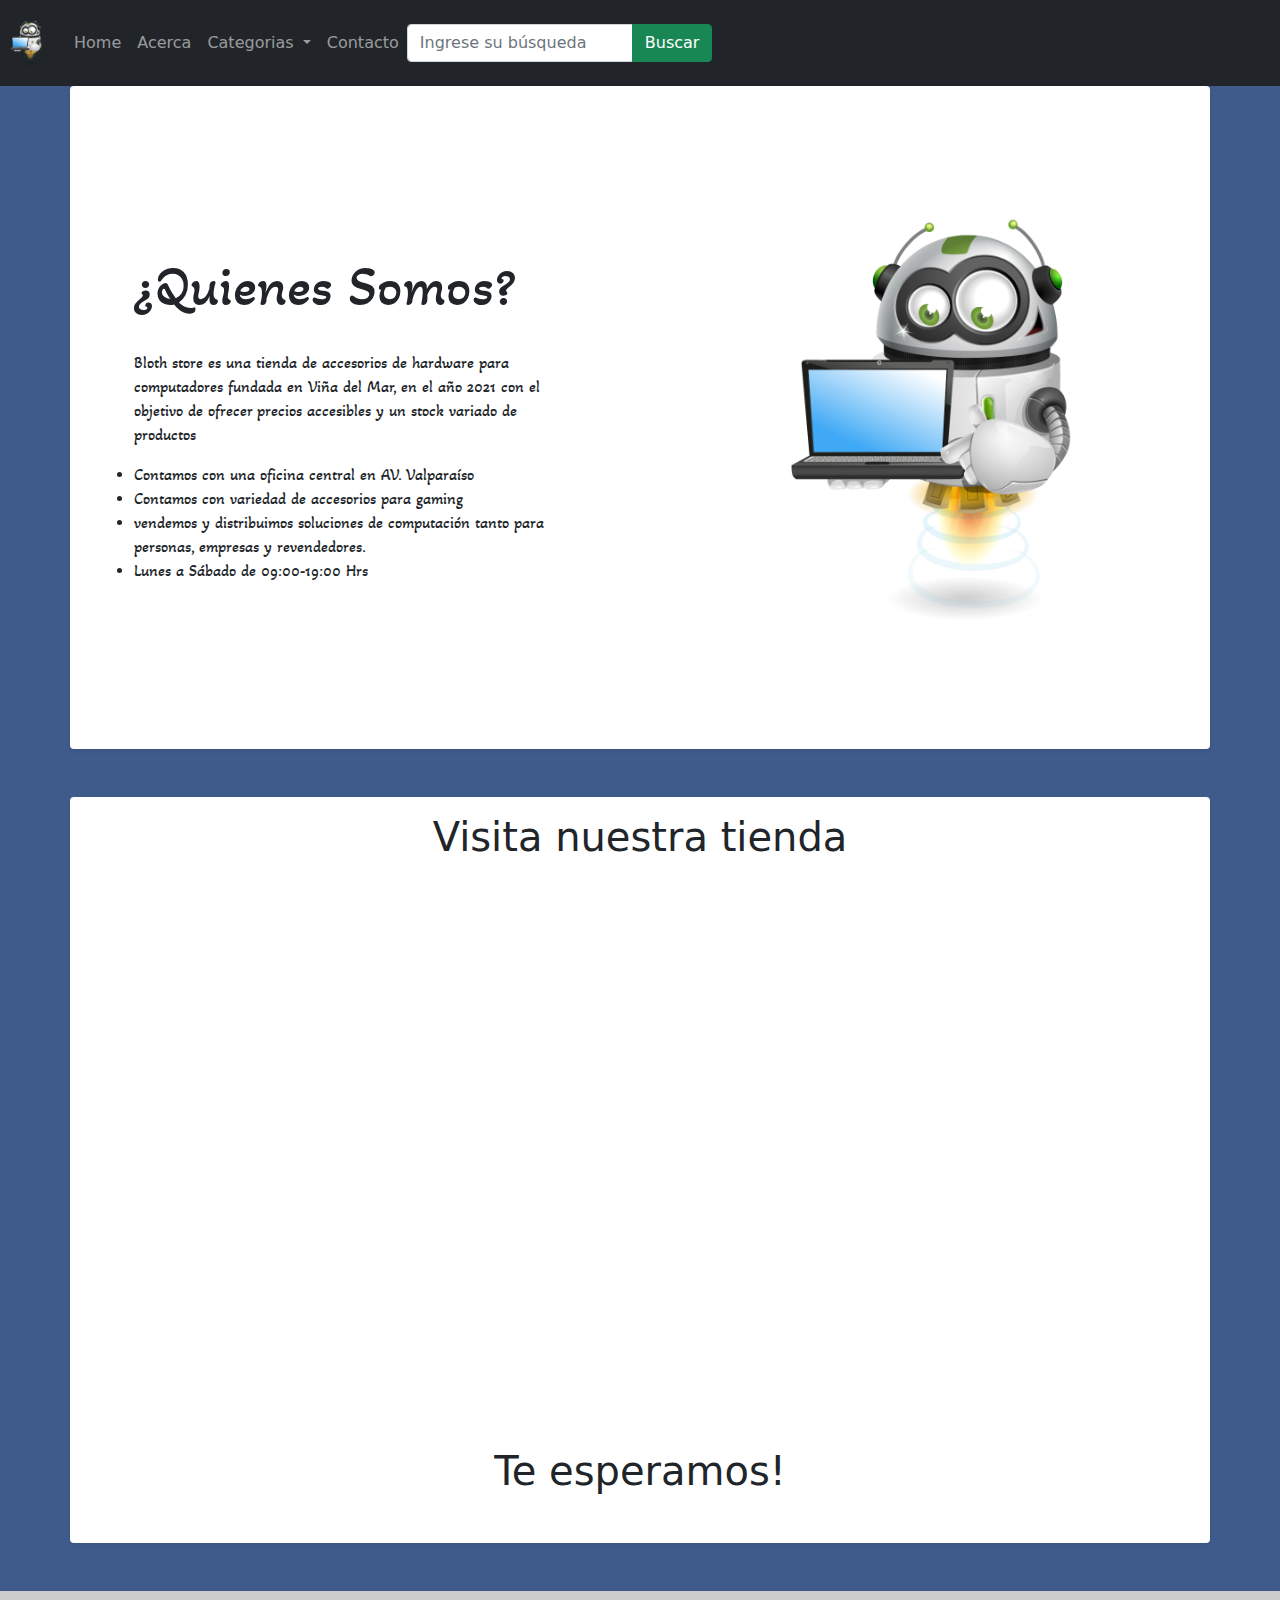
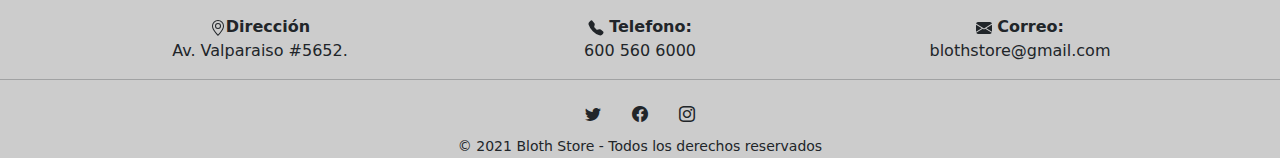
==== commit 8a2a541d: "avance" ====
--- a/acerca.html
+++ b/acerca.html
@@ -12,6 +12,7 @@
     <link rel="canonical" href="https://getbootstrap.com/docs/5.0/examples/album/">
     <link rel="stylesheet" href="css/bootstrap.min.css">
     <link rel="stylesheet" href="https://cdn.jsdelivr.net/npm/bootstrap-icons@1.4.1/font/bootstrap-icons.css">
+    <link href='https://fonts.googleapis.com/css?family=Akaya Telivigala' rel='stylesheet'>
     <link rel="stylesheet" href="css/estilos.css">
 </head>
 
--- a/css/estilos.css
+++ b/css/estilos.css
@@ -139,5 +139,5 @@
 }
 
 #letra {
-    font-family: 'Times New Roman', Times, serif;
+    font-family: 'Akaya Telivigala';
 }